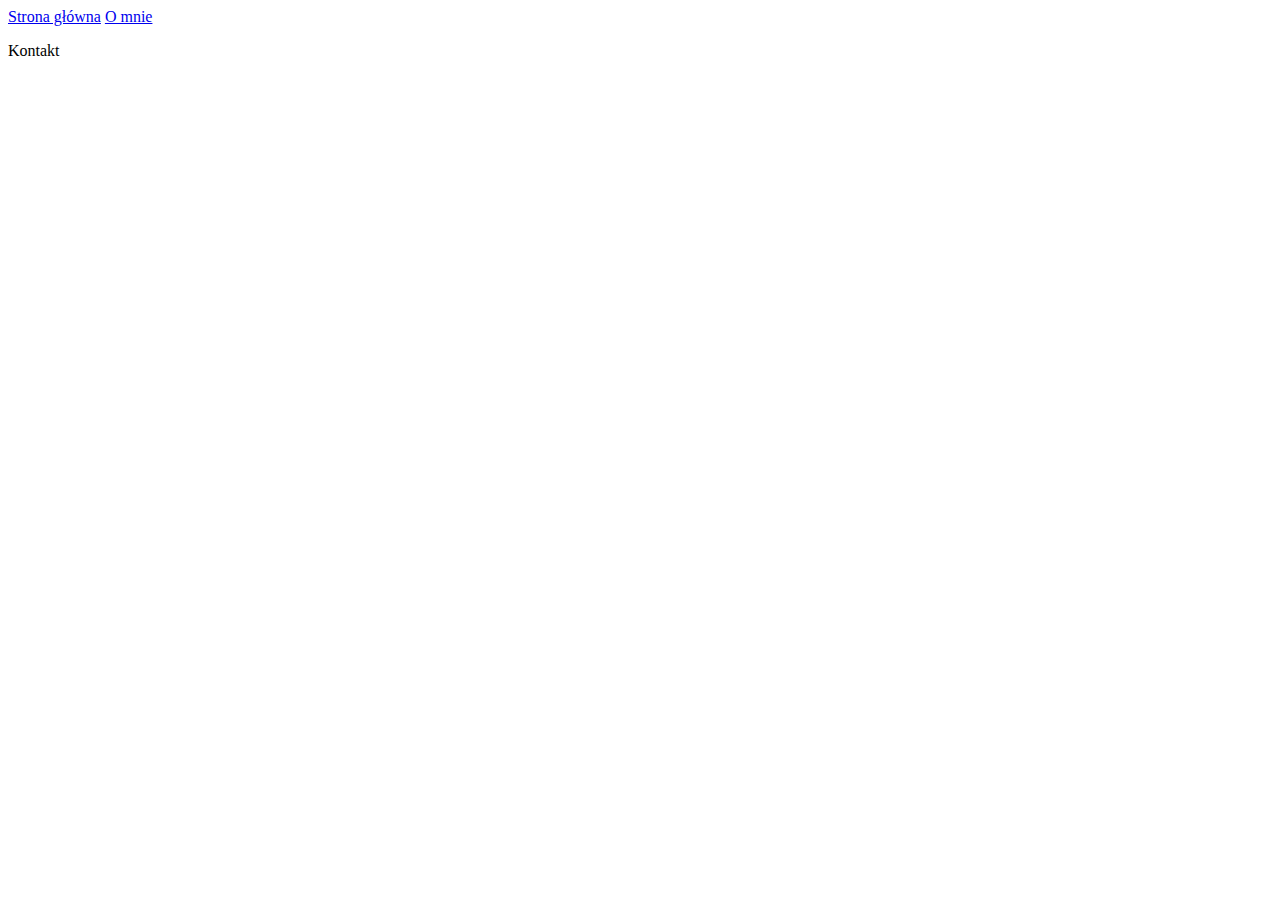
==== Zajecia-2/Kontakt/index.html @ 56859bab "corrected according to comments" ====
<!DOCTYPE html>
<html lang="pl">
<head>
    <meta charset="UTF-8">
    <meta http-equiv="X-UA-Compatible" content="IE=edge">
    <meta name="viewport" content="width=device-width, initial-scale=1.0">
    <title>Kontakt</title>
</head>
<body>
    <a href="../index.html">Strona główna</a> 
    <a href="../O mnie/index.html">O mnie</a>
    <p>Kontakt</p>
</body>
</html>
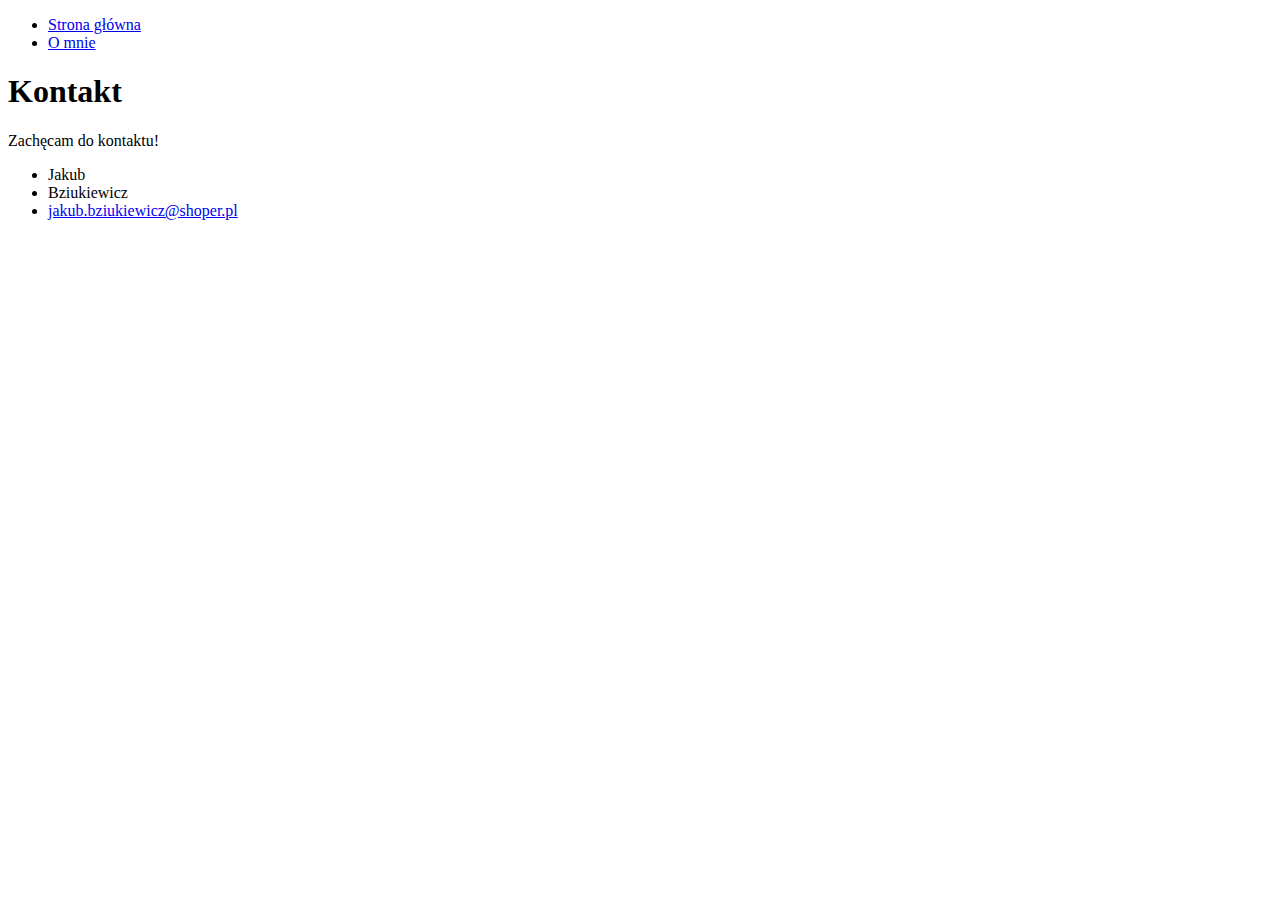
==== commit d23a2832: "homework lession 3" ====
--- a/Zajecia-2/Kontakt/index.html
+++ b/Zajecia-2/Kontakt/index.html
@@ -7,8 +7,16 @@
     <title>Kontakt</title>
 </head>
 <body>
-    <a href="../index.html">Strona główna</a> 
-    <a href="../O mnie/index.html">O mnie</a>
-    <p>Kontakt</p>
+    <ul>
+    <li><a href="../index.html">Strona główna</a></li>
+    <li><a href="../O-mnie/index.html">O mnie</a></li>
+    </ul>
+    <h1>Kontakt</h1>
+    <p>Zachęcam do kontaktu!</p>
+    <ul>
+        <li>Jakub</li>
+        <li>Bziukiewicz</li>
+        <li><a href="mailto:jakub.bziukiewicz@shoper.pl">jakub.bziukiewicz@shoper.pl</a></li>
+    </ul>
 </body>
 </html>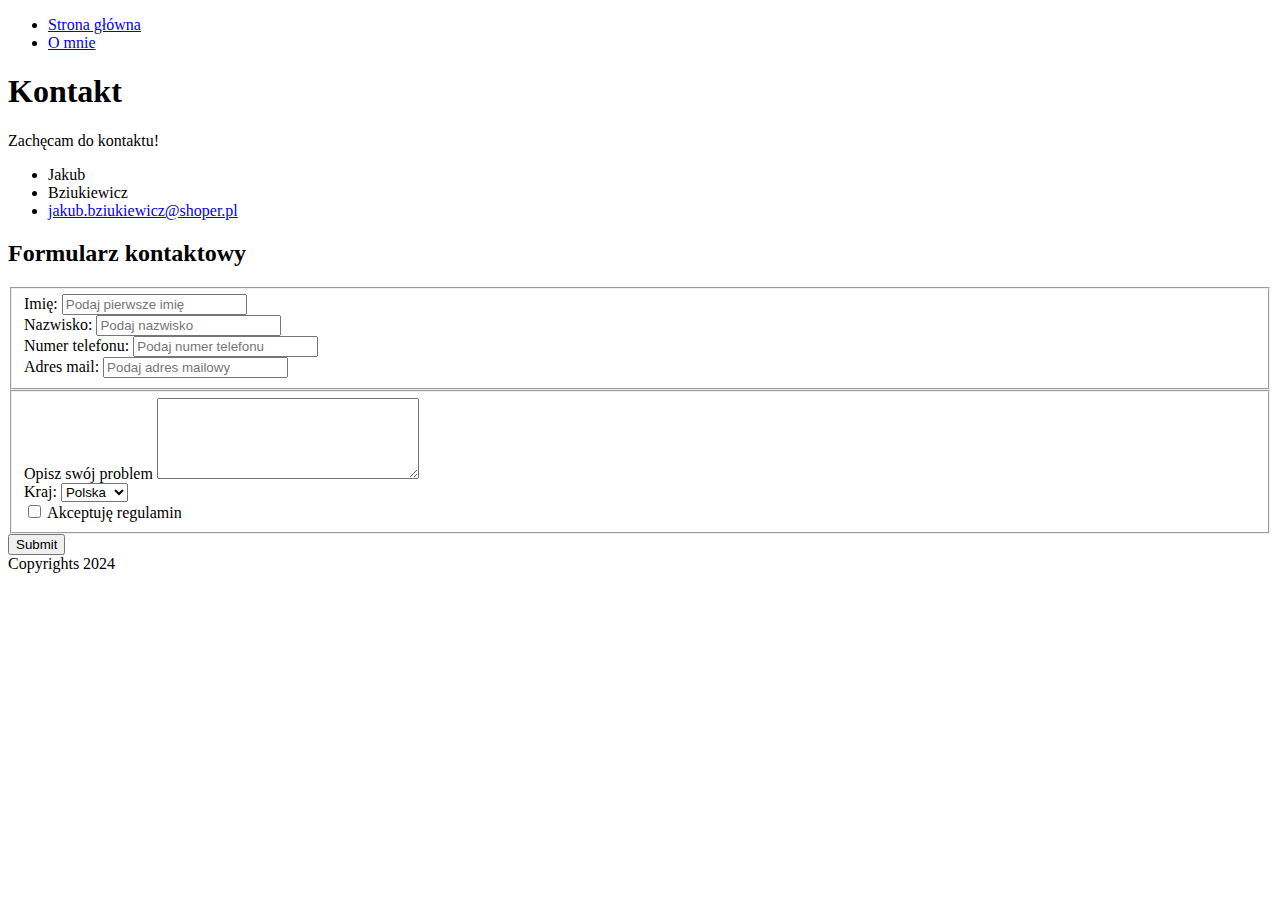
==== commit 2d338513: "Homework lession 4" ====
--- a/Zajecia-2/Kontakt/index.html
+++ b/Zajecia-2/Kontakt/index.html
@@ -7,16 +7,83 @@
     <title>Kontakt</title>
 </head>
 <body>
-    <ul>
-    <li><a href="../index.html">Strona główna</a></li>
-    <li><a href="../O-mnie/index.html">O mnie</a></li>
-    </ul>
-    <h1>Kontakt</h1>
-    <p>Zachęcam do kontaktu!</p>
-    <ul>
-        <li>Jakub</li>
-        <li>Bziukiewicz</li>
-        <li><a href="mailto:jakub.bziukiewicz@shoper.pl">jakub.bziukiewicz@shoper.pl</a></li>
-    </ul>
+    <header>
+       <nav>
+        <ul>
+            <li><a href="../index.html">Strona główna</a></li>
+            <li><a href="../O-mnie/index.html">O mnie</a></li>
+        </ul>
+       </nav> 
+    </header>
+    <main>
+        <section>
+            <h1>Kontakt</h1>
+            <p>Zachęcam do kontaktu!</p>
+            <ul>
+                <li>Jakub</li>
+                <li>Bziukiewicz</li>
+                <li><a href="mailto:jakub.bziukiewicz@shoper.pl">jakub.bziukiewicz@shoper.pl</a></li>
+            </ul>
+        </section>
+        <section>
+            <h2>Formularz kontaktowy</h2>
+            <form action="#">
+            <fieldset>
+            <div>
+                <label>
+                    Imię:
+                    <input type="text" name="firstName" placeholder="Podaj pierwsze imię">
+                </label>
+            </div>
+            <div>
+                <label>
+                    Nazwisko:
+                    <input type="text" name="surname" placeholder="Podaj nazwisko">
+                </label>
+            </div>
+            <div>
+                <label>
+                    Numer telefonu:
+                    <input type="number" name="phone" placeholder="Podaj numer telefonu">
+                </label>
+            </div>
+            <div>
+                <label>
+                    Adres mail:
+                    <input type="text" name="mail" placeholder="Podaj adres mailowy">
+                </label>
+            </div>
+            </fieldset>
+            <fieldset>
+            <div>
+                <label>
+                    Opisz swój problem
+                    <textarea name="description" cols="30" rows="5"></textarea>
+                </label>
+            </div>
+            <div>
+                <label>
+                    Kraj:
+                <select name="country">
+                    <option value="pl">Polska</option>
+                    <option value="it">Włochy</option>
+                    <option value="fr">Francja</option>
+                    <option value="de">Niemcy</option>
+                    <option value="cz">Czechy</option>
+                </select>
+                </label>
+            </div>
+            <div>
+                <label>
+                    <input type="checkbox" name="terms">
+                    Akceptuję regulamin
+                </label>
+            </div>
+            </fieldset>
+            <input type="submit">
+            </form>
+        </section>
+    </main>
+    <footer>Copyrights 2024</footer>
 </body>
 </html>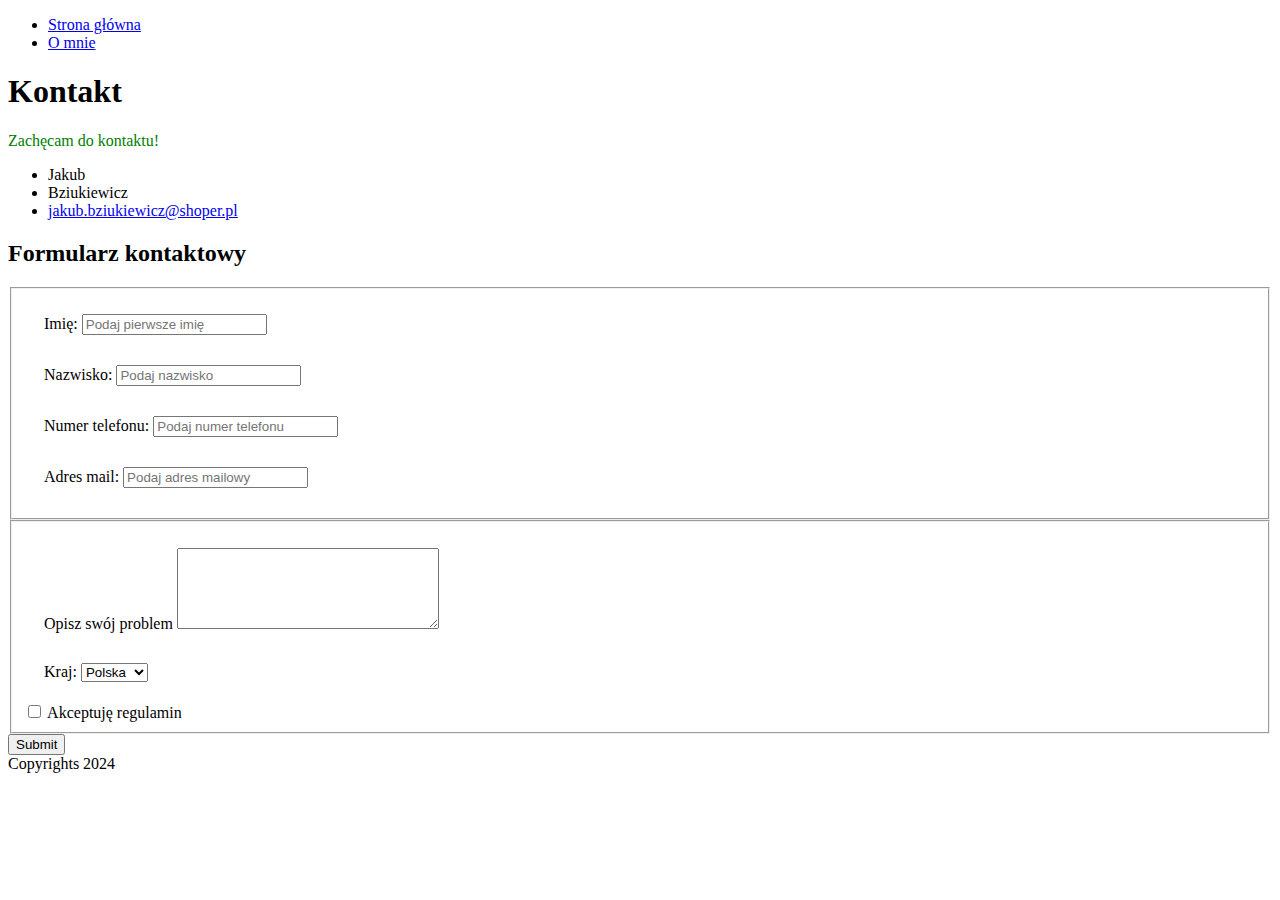
==== commit 728cf79d: "homework lession 5" ====
--- a/Zajecia-2/Kontakt/index.html
+++ b/Zajecia-2/Kontakt/index.html
@@ -5,6 +5,7 @@
     <meta http-equiv="X-UA-Compatible" content="IE=edge">
     <meta name="viewport" content="width=device-width, initial-scale=1.0">
     <title>Kontakt</title>
+        <link rel="stylesheet" href="../styles/main.css">
 </head>
 <body>
     <header>
@@ -29,25 +30,25 @@
             <h2>Formularz kontaktowy</h2>
             <form action="#">
             <fieldset>
-            <div>
+            <div class="box">
                 <label>
                     Imię:
                     <input type="text" name="firstName" placeholder="Podaj pierwsze imię">
                 </label>
             </div>
-            <div>
+            <div class="box">
                 <label>
                     Nazwisko:
                     <input type="text" name="surname" placeholder="Podaj nazwisko">
                 </label>
             </div>
-            <div>
+            <div class="box">
                 <label>
                     Numer telefonu:
                     <input type="number" name="phone" placeholder="Podaj numer telefonu">
                 </label>
             </div>
-            <div>
+            <div class="box">
                 <label>
                     Adres mail:
                     <input type="text" name="mail" placeholder="Podaj adres mailowy">
@@ -55,13 +56,13 @@
             </div>
             </fieldset>
             <fieldset>
-            <div>
+            <div class="box">
                 <label>
                     Opisz swój problem
                     <textarea name="description" cols="30" rows="5"></textarea>
                 </label>
             </div>
-            <div>
+            <div class="box">
                 <label>
                     Kraj:
                 <select name="country">
--- a/Zajecia-2/styles/main.css
+++ b/Zajecia-2/styles/main.css
@@ -0,0 +1,9 @@
+p {
+    color: green
+}
+
+.box {
+    border: 1px;
+    padding: 10px;
+    margin: 10px;
+}